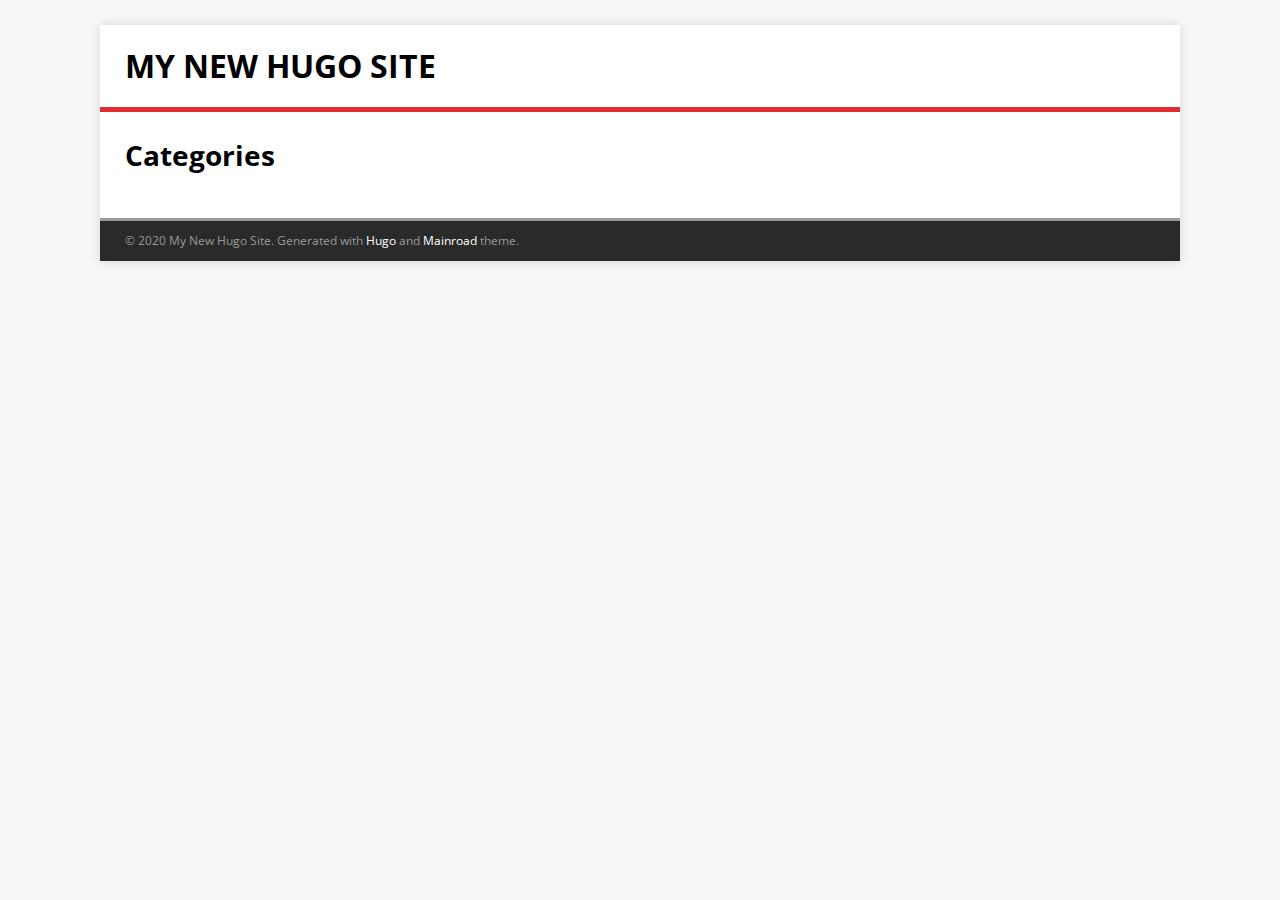
==== categories/index.html @ a6008f91 "blog first test" ====
<!DOCTYPE html>
<html class="no-js" lang="en">
<head>
	<meta charset="UTF-8">
	<meta name="viewport" content="width=device-width, initial-scale=1">
	<meta http-equiv="X-UA-Compatible" content="IE=edge">
	<title>Categories - My New Hugo Site</title>
	<script>(function(d,e){d[e]=d[e].replace("no-js","js");})(document.documentElement,"className");</script>
	<meta name="description" content="">
	<link rel="dns-prefetch" href="//fonts.googleapis.com">
	<link rel="dns-prefetch" href="//fonts.gstatic.com">
	<link rel="stylesheet" href="https://fonts.googleapis.com/css?family=Open+Sans:400,400i,700">

	<link rel="stylesheet" href="/css/style.css">
	
	<link rel="alternate" type="application/rss+xml" href="/categories/index.xml" title="My New Hugo Site">

	<link rel="shortcut icon" href="/favicon.ico">
		
</head>
<body class="body">
	<div class="container container--outer">
		<header class="header">
	<div class="container header__container">
		
	<div class="logo">
		<a class="logo__link" href="/" title="My New Hugo Site" rel="home">
			<div class="logo__item logo__text">
					<div class="logo__title">My New Hugo Site</div>
					
				</div>
		</a>
	</div>
		<div class="divider"></div>
	</div>
</header>
		<div class="wrapper flex">
			<div class="primary">
			
<main class="main list" role="main">
	<header class="main__header">
		<h1 class="main__title">Categories</h1>
	</header>
</main>


			</div>
			

		</div>
		<footer class="footer">
	<div class="container footer__container flex">
		
		<div class="footer__copyright">
			&copy; 2020 My New Hugo Site.
			<span class="footer__copyright-credits">Generated with <a href="https://gohugo.io/" rel="nofollow noopener" target="_blank">Hugo</a> and <a href="https://github.com/Vimux/Mainroad/" rel="nofollow noopener" target="_blank">Mainroad</a> theme.</span>
		</div>
	</div>
</footer>
	</div>
<script async defer src="/js/menu.js"></script>
</body>
</html>
---- css/style.css ----
*,
*::before,
*::after {
	box-sizing: border-box;
}

article,
aside,
dialog,
figcaption,
figure,
footer,
header,
hgroup,
main,
nav,
section {
	display: block;
}

:focus::-webkit-input-placeholder {
	color: transparent;
}

:focus::-moz-placeholder {
	color: transparent;
}

:focus:-moz-placeholder {
	color: transparent;
}

:focus:-ms-input-placeholder {
	color: transparent;
}

/* Structure */
html {
	font-size: 100%;
	-ms-text-size-adjust: none;
	-webkit-text-size-adjust: none;
}

body {
	margin: 0;
	font-family: "Open Sans", Helvetica, Arial, sans-serif;
	font-size: 14px;
	font-size: .875rem;
	line-height: 1.6;
	word-wrap: break-word;
	background: #f7f7f7;
	-webkit-font-smoothing: antialiased;
}

.container {
	position: relative;
	width: 100%;
	max-width: 1080px;
	margin: 0 auto;
}

.container--outer {
	margin: 25px auto;
	box-shadow: 0 0 10px rgba(50, 50, 50, .17);
}

.wrapper {
	padding: 25px;
	background: #fff;
}

.flex {
	display: -webkit-flex;
	display: flex;
}

.primary {
	-webkit-flex: 1 0 65.83%;
	flex: 1 0 65.83%;
	-webkit-order: 1;
	order: 1;
	min-width: 0;
}

.sidebar {
	-webkit-flex: 1 0 31.66%;
	flex: 1 0 31.66%;
	-webkit-order: 2;
	order: 2;
	min-width: 0;
	margin: 0 0 0 2.5%;
}

.sidebar--left {
	-webkit-order: 0;
	order: 0;
	margin: 0 2.5% 0 0;
}

.clearfix {
	display: block;
}

.clearfix::after {
	display: block;
	height: 0;
	padding: 0;
	margin: 0;
	clear: both;
	line-height: 0;
	visibility: hidden;
	content: "";
}

input,
button,
select,
optgroup,
textarea {
	margin: 0;
	font-family: inherit;
	font-size: inherit;
	line-height: inherit;
}

/* Button */
.btn {
	padding: 5px 10px;
	font-weight: 700;
	color: #fff;
	white-space: pre-line;
	background: #2a2a2a;
}

.btn:hover {
	color: #fff;
	background: #e22d30;
}

/* Animation */
.menu__item,
.btn {
	transition: background-color .25s ease-out;
}

/* Typography */
h1,
h2,
h3,
h4,
h5,
h6 {
	margin: 0 0 20px;
	margin: 0 0 1.25rem;
	font-weight: 700;
	line-height: 1.3;
	color: #000;
}

h1 {
	font-size: 32px;
	font-size: 2rem;
}

h2 {
	font-size: 24px;
	font-size: 1.5rem;
}

h3 {
	font-size: 20px;
	font-size: 1.25rem;
}

h4 {
	font-size: 18px;
	font-size: 1.125rem;
}

h5 {
	font-size: 16px;
	font-size: 1rem;
}

h6 {
	font-size: 16px;
	font-size: 1rem;
}

a {
	color: #000;
	text-decoration: none;
}

a:hover {
	color: #e22d30;
}

hr {
	margin: 0 0 20px;
	border: 0;
	border-top: 1px solid #dadada;
}

p {
	margin: 0 0 20px;
	margin: 0 0 1.25rem;
}

b,
strong {
	font: inherit;
	font-weight: 700;
}

i,
em {
	font: inherit;
	font-style: italic;
}

ol,
ul {
	padding: 0;
	margin: 0;
}

small {
	font-size: 12px;
	font-size: .75rem;
}

mark {
	background-color: #fd5;
}

figure {
	margin: 0 0 20px;
	margin: 0 0 1.25rem;
}

figcaption {
	margin-top: 4px;
	margin-top: .25rem;
	color: #666;
}

figcaption h4 {
	margin: 0;
	color: inherit;
}

pre,
code,
kbd,
samp {
	font-family: SFMono-Regular, Menlo, Monaco, Consolas, "Liberation Mono", "Courier New", monospace;
	font-size: inherit;
}

pre,
code {
	background-color: #f5f5f5;
	border: 1px solid #ebebeb;
}

code {
	padding: 0 5px;
	color: #c33;
}

pre {
	display: block;
	padding: 0;
	padding: 1.25rem;
	margin-bottom: 20px;
	margin-bottom: 1.25rem;
	overflow: auto;
	color: #000;
}

pre code {
	padding: 0;
	color: inherit;
	white-space: inherit;
	background: inherit;
	border: 0;
}

kbd {
	padding: 2px 3px;
	color: #fff;
	background-color: #2a2a2a;
}

blockquote {
	display: block;
	padding: 5px 0 5px 15px;
	margin: 0 0 20px;
	margin: 0 0 1.25rem;
	line-height: 1.6;
	border-left: 5px solid #e22d30;
}

blockquote p:last-child {
	margin: 0;
}

blockquote footer {
	text-align: right;
}

sup,
sub {
	font-size: 10px;
	font-size: .625rem;
	font-style: normal;
}

sup {
	vertical-align: super;
}

sub {
	vertical-align: sub;
}

abbr[title] {
	text-decoration: none;
	cursor: help;
	border-bottom: 1px dotted #000;
}

q {
	font-style: italic;
}

address {
	margin-bottom: 20px;
	margin-bottom: 1.25rem;
	font-family: "Consolas", Courier New, Courier, monospace;
	line-height: 1.5;
}

dl {
	margin: 0 0 10px 20px;
}

dt,
dd {
	display: list-item;
}

dt {
	font-weight: bold;
	list-style-type: square;
}

dd {
	margin-left: 20px;
	list-style-type: circle;
}

select {
	max-width: 100%;
}

.warning {
	padding: 20px 10px;
	text-align: center;
	border: 1px solid #ddd;
}

.warning__icon {
	margin-bottom: 20px;
	fill: #ddd;
}

/* Header */
.header {
	background: #fff;
}

.logo {
	padding: 25px;
}

.logo__link {
	display: inline-block;
}

.logo__item {
	display: inline-block;
	vertical-align: middle;
}

.logo__img {
	max-height: 256px;
}

.logo__text {
	text-transform: uppercase;
}

.logo--mixed .logo__item {
	margin: .5rem auto;
}

.logo--mixed .logo__img {
	max-width: 128px;
	max-height: 128px;
}

.logo--mixed .logo__text {
	padding: 0 1rem;
}

.logo__title {
	font-size: 32px;
	font-size: 2rem;
	font-weight: 700;
	line-height: 1;
	color: #000;
}

.logo__tagline {
	display: inline-block;
	padding-top: 10px;
	margin-top: 10px;
	font-size: 14px;
	font-size: .875rem;
	font-weight: 700;
	line-height: 1;
	color: #e22d30;
	border-top: 1px solid #ebebeb;
}

.divider {
	height: 5px;
	margin: 0;
	background: #e22d30;
	border: 0;
}

/* Main menu */
.no-js .menu__btn {
	display: none;
}

.menu__btn {
	display: block;
	width: 100%;
	padding: 0;
	font: inherit;
	color: #fff;
	background: #2a2a2a;
	border: 0;
	outline: 0;
}

.menu__btn-title {
	position: relative;
	display: block;
	padding: 10px 15px;
	padding: .625rem .9375rem;
	font-weight: 700;
	text-align: right;
	text-transform: uppercase;
	cursor: pointer;
	-webkit-user-select: none;
	-moz-user-select: none;
	-ms-user-select: none;
	-o-user-select: none;
	user-select: none;
}

:focus > .menu__btn-title {
	box-shadow: inset 0 0 1px 3px #e22d30;
}

button:not(:-moz-focusring):focus > .menu__btn-title {
	box-shadow: none;
}

.menu__btn:focus,
.menu__btn-title:focus {
	outline: 0;
}

.js .menu__btn--active {
	color: #e22d30;
}

.menu__list {
	list-style: none;
	background: #2a2a2a;
}

.menu__item:hover {
	background: #e22d30;
}

.menu__item:first-child {
	border: 0;
}

.menu__item--active {
	background: #e22d30;
}

.menu__link {
	display: block;
	padding: 10px 15px;
	padding: .625rem .9375rem;
	font-weight: 700;
	color: #fff;
	text-transform: uppercase;
}

.menu__link:hover {
	color: #fff;
}

.js .menu__list {
	position: absolute;
	z-index: 1;
	width: 100%;
	visibility: hidden;
	-webkit-transform: scaleY(0);
	transform: scaleY(0);
	-webkit-transform-origin: top left;
	transform-origin: top left;
}

.js .menu__list--active {
	visibility: visible;
	border-top: 1px solid rgba(255, 255, 255, .1);
	border-bottom: 1px solid rgba(255, 255, 255, .1);
	-webkit-transform: scaleY(1);
	transform: scaleY(1);
}

.menu__list--transition {
	transition: visibility .15s ease, transform .15s ease, -webkit-transform .15s ease;
}

@media screen and (min-width: 767px) {
	.menu {
		border-bottom: 5px solid #e22d30;
	}

	.menu__btn {
		display: none;
	}

	.menu__list,
	.js .menu__list {
		position: relative;
		display: -webkit-flex;
		display: flex;
		-webkit-flex-wrap: wrap;
		flex-wrap: wrap;
		visibility: visible;
		border: 0;
		-webkit-transform: none;
		transform: none;
	}

	.menu__item {
		border-left: 1px solid rgba(255, 255, 255, .1);
	}
}

/* Posts/Pages */
.post__header,
.main__header {
	margin-bottom: 20px;
	margin-bottom: 1.25rem;
}

.main__title {
	font-size: 28px;
	font-size: 1.75rem;
}

.main__content {
	margin-bottom: 20px;
	margin-bottom: 1.25rem;
}

.meta {
	font-size: 13px;
	font-size: .8125rem;
	vertical-align: baseline;
}

.meta,
.meta a {
	color: #666;
}

.meta a:hover {
	color: #e22d30;
}

.meta__item {
	display: inline;
	margin-left: 15px;
}

.meta__item:first-child {
	margin-left: 0;
}

.meta__icon {
	margin-right: 5px;
	vertical-align: middle;
	fill: #c4c4c4;
}

.meta__text {
	vertical-align: middle;
}

.post__title {
	margin: 0;
}

.post__meta {
	padding: 5px 0;
	margin-top: 10px;
	margin-top: .625rem;
	border-top: 1px dotted #ebebeb;
	border-bottom: 1px dotted #ebebeb;
}

.post__lead {
	margin-top: 4px;
	margin-top: .25rem;
	margin-bottom: 0;
	font-size: 16px;
	font-size: 1rem;
	font-style: italic;
}

.post__thumbnail {
	max-width: 1030px;
	margin: 0 0 20px;
	margin-bottom: 0 0 1.25rem;
}

.post__thumbnail img {
	width: 100%;
}

.content a,
.warning a,
.authorbox__description a {
	font-weight: 700;
	color: #e22d30;
}

.content a:hover,
.warning a:hover,
.authorbox__description a:hover {
	color: #e22d30;
	text-decoration: underline;
}

.content .alignnone {
	display: block;
	margin: 20px 0;
	margin: 1.25rem 0;
}

.content .aligncenter {
	display: block;
	margin: 20px auto;
	margin: 1.25rem auto;
}

.content .alignleft {
	display: inline;
	float: left;
	margin: 5px 20px 20px 0;
	margin: .3125rem 1.25rem 1.25rem 0;
}

.content .alignright {
	display: inline;
	float: right;
	margin: 5px 0 20px 20px;
	margin: .3125rem 0 1.25rem 1.25rem;
}

.content ul {
	list-style: square;
}

.content ol {
	list-style: decimal;
}

.content ul,
.content ol {
	margin: 0 0 20px 40px;
}

.content ul ul,
.content ol ol,
.content ol ul,
.content ul ol {
	margin: 0 0 0 40px;
}

.content li {
	margin-bottom: 5px;
}

.post__footer {
	margin-top: 20px;
	margin-top: 1.25rem;
}

/* Post tags */
.tags {
	margin-bottom: 20px;
	margin-bottom: 1.25rem;
	font-size: 12px;
	font-size: .75rem;
	line-height: 1;
	color: #fff;
}

.tags__list {
	list-style: none;
}

.tags__item {
	float: left;
	margin: 0 6px 6px 0;
	margin: 0 .375rem .375rem 0;
	text-transform: uppercase;
	background: #2a2a2a;
}

.tags__item:hover {
	background: #e22d30;
}

.tags__link,
.tags__link:hover {
	display: block;
	padding: 10px 15px;
}

.tags__badge {
	float: left;
	width: 32px;
	height: 32px;
	padding: 8px;
	margin-right: 6px;
	background: #e22d30;
	fill: #fff;
}

/* Table of Contents */
.toc {
	margin-bottom: 20px;
	font-weight: 700;
	color: #7a8288;
	background: #fff;
	border-color: #ebebeb;
	border-style: solid;
	border-top-width: 1px;
	border-right-width: 1px;
	border-bottom-width: 0;
	border-left-width: 1px;
}

.toc__title {
	padding: 5px 10px;
	color: #fff;
	text-transform: uppercase;
	-webkit-user-select: none;
	-moz-user-select: none;
	-ms-user-select: none;
	-o-user-select: none;
	user-select: none;
	background: #2a2a2a;
}

.toc__menu ul {
	margin: 0;
	list-style: none;
}

.toc__menu ul ul ul a {
	padding-left: 25px;
}

.toc__menu ul ul ul ul a {
	padding-left: 45px;
}

.toc__menu ul ul ul ul ul a {
	padding-left: 65px;
}

.toc__menu ul ul ul ul ul ul a {
	padding-left: 85px;
}

.toc__menu li {
	margin: 0;
}

.toc__menu a {
	display: block;
	padding: 5px 10px;
	color: #e22d30;
	border-bottom: 1px solid #ebebeb;
}

.toc__menu a:hover {
	text-decoration: underline;
}

/* Author Box */
.authorbox {
	padding: 25px 0;
	margin-bottom: 25px;
	line-height: 1.5;
	border-top: 1px solid #ebebeb;
	border-bottom: 1px solid #ebebeb;
}

.authorbox__avatar {
	float: left;
	padding: 3px;
	margin: 0 25px 0 0;
	border: 1px solid #ebebeb;
}

.authorbox__header {
	margin-bottom: 10px;
}

.authorbox__name {
	font-size: 16px;
	font-size: 1rem;
	font-weight: 700;
}

/* List content */
.list__item {
	padding-bottom: 20px;
	padding-bottom: 1.25rem;
	margin-bottom: 20px;
	margin-bottom: 1.25rem;
	border-bottom: 1px solid #ebebeb;
}

.list__header {
	margin-bottom: 10px;
	margin-bottom: .625rem;
}

.list__meta {
	margin-top: 5px;
}

.list__thumbnail {
	float: left;
	margin: 0 20px 0 0;
}

.list__thumbnail img {
	width: 100%;
	max-width: 235px;
}

.list__footer-readmore {
	float: right;
	margin-top: 10px;
}

/* Pagination */
.pagination {
	margin-top: 20px;
}

.pagination__item {
	display: inline-block;
	padding: 10px 15px;
	font-weight: 700;
	color: #000;
	background: #f5f5f5;
}

.pagination__item:hover,
.pagination__item--current {
	color: #fff;
	background: #e22d30;
}

/* Pager (prev/next links) navigation */
.pager {
	-webkit-justify-content: space-between;
	justify-content: space-between;
	padding-top: 25px;
	padding-bottom: 25px;
	margin-bottom: 25px;
	border-bottom: 1px solid #ebebeb;
}

.pager__subtitle {
	display: block;
	margin-bottom: 5px;
	font-weight: 700;
	line-height: 1;
	text-transform: uppercase;
}

.pager__title {
	margin-bottom: 0;
	overflow: hidden;
	font-size: 13px;
	font-size: .8125rem;
}

.pager__item {
	-webkit-flex: 1 1 50%;
	flex: 1 1 50%;
	max-width: 48%;
}

.pager__item--next {
	margin-left: auto;
	text-align: right;
}

.pager__link {
	display: block;
}

/* Images / Video */
img {
	width: auto\9; /* ie8 */
	max-width: 100%;
	height: auto;
	vertical-align: bottom;
}

iframe,
embed,
object,
video {
	max-width: 100%;
}

/* Table */
table {
	width: 100%;
	margin-bottom: 20px;
	margin-bottom: 1.25rem;
	border-spacing: 0;
	border-collapse: collapse;
	border-top: 1px solid #ebebeb;
	border-left: 1px solid #ebebeb;
}

td,
th {
	padding: 5px 10px;
	border-right: 1px solid #ebebeb;
	border-bottom: 1px solid #ebebeb;
}

th {
	font-weight: 700;
}

/* Forms */
input {
	padding: 5px;
	font-size: 12px;
	vertical-align: middle;
	background: #f5f5f5;
	border: 1px solid #ebebeb;
	transition: all .25s ease-in-out;
}

input[type=text],
input[type=email],
input[type=tel],
input[type=url] {
	width: 60%;
}

input[type=text]:hover,
input[type=email]:hover,
input[type=tel]:hover,
input[type=url]:hover,
textarea:hover {
	border: 1px solid #aaa;
}

input[type=submit],
input[type=reset] {
	display: inline-block;
	min-width: 150px;
	padding: 10px 15px;
	font-weight: 700;
	color: #fff;
	text-transform: uppercase;
	cursor: pointer;
	background: #2a2a2a;
	border: 0;
	transition: all .1s linear;
	-webkit-appearance: none;
}

input[type=submit]:hover,
input[type=reset]:hover {
	background: #e22d30;
}

textarea {
	width: 96%;
	padding: 5px;
	overflow: auto;
	line-height: 1.5;
	resize: vertical;
	background: #f5f5f5;
	border: 1px solid rgba(0, 0, 0, .1);
}

/* Widgets */
.widget {
	margin-bottom: 25px;
	overflow: hidden;
}

.widget:last-child {
	margin-bottom: 0;
}

.widget__title {
	position: relative;
	padding-bottom: 5px;
	font-size: 16px;
	font-size: 1rem;
	text-transform: uppercase;
	border-bottom: 3px solid #e22d30;
}

.widget__item {
	display: block;
	padding: 5px 0;
	border-bottom: 1px dotted #ebebeb;
}

.widget__item:first-child {
	padding-top: 0;
}

/* Search widget */
.widget-search__form {
	display: block;
	padding: 5%;
	margin: 0 auto;
	background: #f5f5f5;
}

.widget-search__form .widget-search__submit {
	display: none;
}

.widget-search__field {
	position: relative;
	display: block;
	width: 90%;
	padding: 8px;
	margin: 0 auto;
	font-size: 11px;
	cursor: pointer;
	background: #fff;
	border: 1px solid #ebebeb;
	border-radius: 0;
	outline-offset: -2px;
	transition: none;
	-webkit-appearance: none;
}

.widget-search__field:active,
.widget-search__field:focus {
	cursor: text;
}

/* Social widget */
.widget-social__item {
	padding: 0;
	border: 0;
}

.widget-social__link {
	display: block;
	margin: 0 0 8px;
	white-space: normal;
}

.widget-social__link-icon {
	margin: 0 5px 0 0;
	vertical-align: middle;
	fill: #fff;
}

/* Tags Widget */
.widget-taglist__link {
	display: inline-block;
	margin: 0 4px 8px 0;
	font-size: 12px;
	text-transform: uppercase;
}

/* Languages Widget */
.widget-languages__link {
	display: block;
}

.widget-languages__link:hover .widget-languages__link-btn {
	color: #fff;
	background: #e22d30;
}

.widget-languages__link-btn {
	display: inline-block;
}

/* Footer */
.footer {
	padding: 10px 25px;
	font-size: 12px;
	font-size: .75rem;
	color: #999;
	background: #2a2a2a;
	border-top: 3px solid #999;
}

.footer__container {
	-webkit-flex-flow: row wrap;
	flex-flow: row wrap;
	-webkit-justify-content: space-between;
	justify-content: space-between;
}

.footer__links {
	-webkit-order: 1;
	order: 1;
}

.footer a {
	color: #fff;
}

.footer a:hover {
	text-decoration: underline;
}

/* Media Queries */
@media screen and (max-width: 1475px) {
	.container--outer {
		width: 95%;
	}
}

@media screen and (max-width: 900px) {
	.container--outer {
		width: 100%;
		margin: 0 auto;
	}

	.wrapper,
	.logo {
		padding: 20px;
	}

	.widget {
		margin-bottom: 20px;
	}

	.footer__container {
		display: block;
	}

	.footer__links {
		padding-bottom: 8px;
		padding-bottom: 0.5rem;
		text-align: center;
	}

	.footer__copyright {
		text-align: center;
	}
}

@media screen and (max-width: 767px) {
	.wrapper {
		display: block;
	}

	.sidebar {
		float: none;
		width: 100%;
		margin: 0;
	}

	.logo {
		text-align: center;
	}

	.logo__link {
		margin: 0 auto;
	}

	.logo__title {
		font-size: 24px;
		font-size: 1.5rem;
	}

	.sidebar {
		margin-top: 20px;
	}
}

@media screen and (max-width: 620px) {
	input[type=text],
	input[type=email],
	input[type=tel],
	input[type=url] {
		width: 88%;
	}

	.meta__item {
		display: block;
		margin-left: 0;
	}

	.authorbox {
		text-align: center;
	}

	.authorbox__avatar {
		display: inline-block;
		float: none;
		margin: 0 0 20px;
	}

	.pager {
		display: block;
	}

	.pager__item {
		min-width: 100%;
		text-align: center;
	}

	.pager__item--prev {
		padding-bottom: 25px;
	}

	.content ul,
	.content ol {
		margin: 0 0 20px 20px;
	}

	.content ul ul,
	.content ol ol,
	.content ol ul,
	.content ul ol {
		margin: 0 0 0 20px;
	}

	.list__thumbnail {
		max-width: 80px;
	}

	.list__title {
		font-size: 16px;
		font-size: 1rem;
	}

	.list__lead {
		font-size: 14px;
		font-size: .875rem;
	}

	.list__meta {
		display: block;
		font-size: 11px;
		font-size: .6875rem;
	}
}
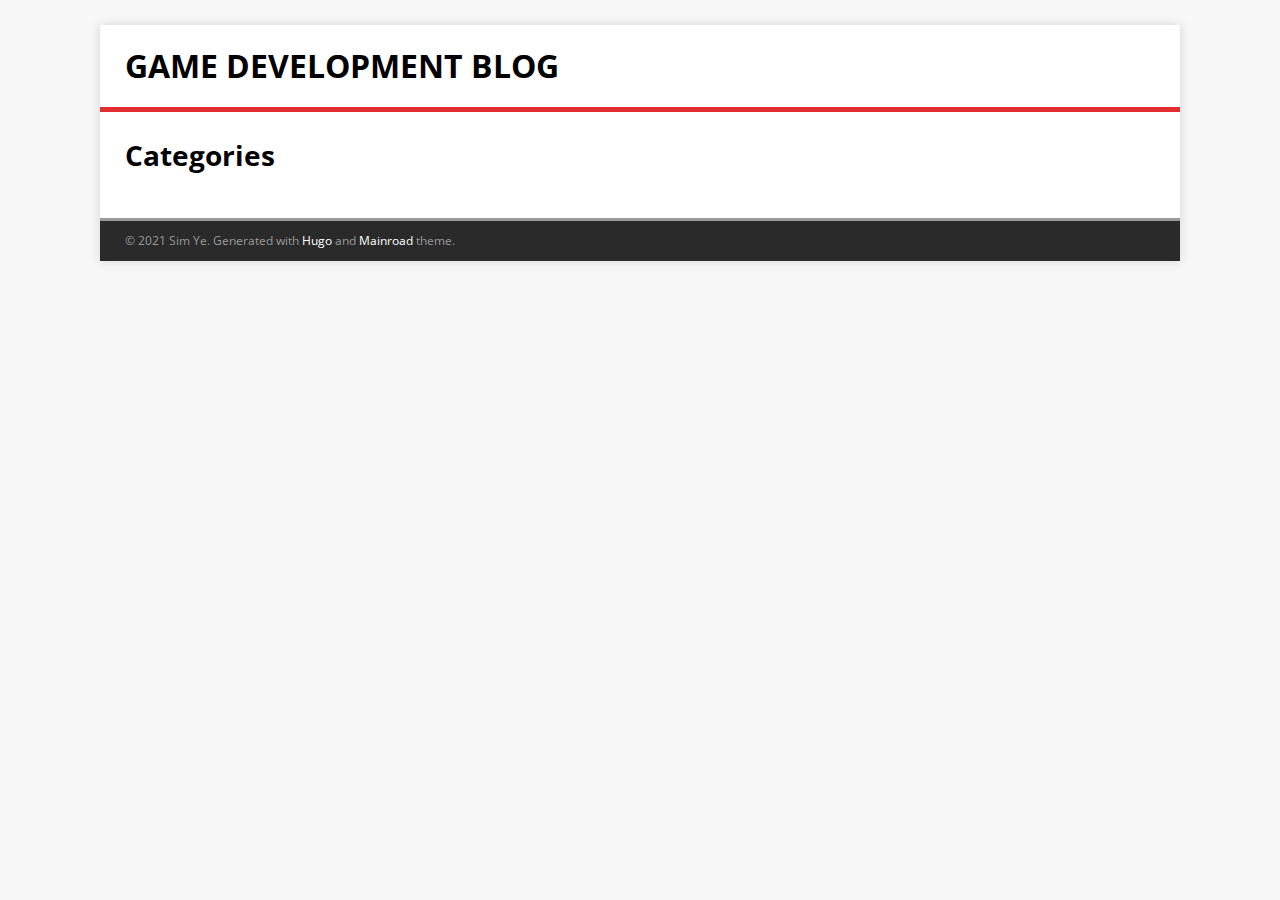
==== commit 62be3ac1: "modif test" ====
--- a/categories/index.html
+++ b/categories/index.html
@@ -4,16 +4,29 @@
 	<meta charset="UTF-8">
 	<meta name="viewport" content="width=device-width, initial-scale=1">
 	<meta http-equiv="X-UA-Compatible" content="IE=edge">
-	<title>Categories - My New Hugo Site</title>
+	<title>Categories - Game Development Blog</title>
 	<script>(function(d,e){d[e]=d[e].replace("no-js","js");})(document.documentElement,"className");</script>
 	<meta name="description" content="">
+		<meta property="og:title" content="Categories" />
+<meta property="og:description" content="Sim Ye&#39;s Personal blog about everything" />
+<meta property="og:type" content="website" />
+<meta property="og:url" content="https://triplesim.github.io/categories/" />
+
+
+		<meta itemprop="name" content="Categories">
+<meta itemprop="description" content="Sim Ye&#39;s Personal blog about everything">
+
+		<meta name="twitter:card" content="summary"/>
+<meta name="twitter:title" content="Categories"/>
+<meta name="twitter:description" content="Sim Ye&#39;s Personal blog about everything"/>
+
 	<link rel="dns-prefetch" href="//fonts.googleapis.com">
 	<link rel="dns-prefetch" href="//fonts.gstatic.com">
 	<link rel="stylesheet" href="https://fonts.googleapis.com/css?family=Open+Sans:400,400i,700">
 
 	<link rel="stylesheet" href="/css/style.css">
-	
-	<link rel="alternate" type="application/rss+xml" href="/categories/index.xml" title="My New Hugo Site">
+	<link rel="stylesheet" href="/css/custom.css">
+	<link rel="alternate" type="application/rss+xml" href="/categories/index.xml" title="Game Development Blog">
 
 	<link rel="shortcut icon" href="/favicon.ico">
 		
@@ -24,9 +37,9 @@
 	<div class="container header__container">
 		
 	<div class="logo">
-		<a class="logo__link" href="/" title="My New Hugo Site" rel="home">
+		<a class="logo__link" href="/" title="Game Development Blog" rel="home">
 			<div class="logo__item logo__text">
-					<div class="logo__title">My New Hugo Site</div>
+					<div class="logo__title">Game Development Blog</div>
 					
 				</div>
 		</a>
@@ -52,12 +65,12 @@
 	<div class="container footer__container flex">
 		
 		<div class="footer__copyright">
-			&copy; 2020 My New Hugo Site.
+			&copy; 2021 Sim Ye.
 			<span class="footer__copyright-credits">Generated with <a href="https://gohugo.io/" rel="nofollow noopener" target="_blank">Hugo</a> and <a href="https://github.com/Vimux/Mainroad/" rel="nofollow noopener" target="_blank">Mainroad</a> theme.</span>
 		</div>
 	</div>
 </footer>
 	</div>
 <script async defer src="/js/menu.js"></script>
-</body>
+<script src="/js/custom.js"></script></body>
 </html>--- a/css/style.css
+++ b/css/style.css
@@ -43,7 +43,7 @@
 
 body {
 	margin: 0;
-	font-family: "Open Sans", Helvetica, Arial, sans-serif;
+	font-family: 'Open Sans', Helvetica, Arial, sans-serif;
 	font-size: 14px;
 	font-size: .875rem;
 	line-height: 1.6;
@@ -254,7 +254,7 @@
 code,
 kbd,
 samp {
-	font-family: SFMono-Regular, Menlo, Monaco, Consolas, "Liberation Mono", "Courier New", monospace;
+	font-family: SFMono-Regular, Menlo, Monaco, Consolas, 'Liberation Mono', 'Courier New', monospace;
 	font-size: inherit;
 }
 
